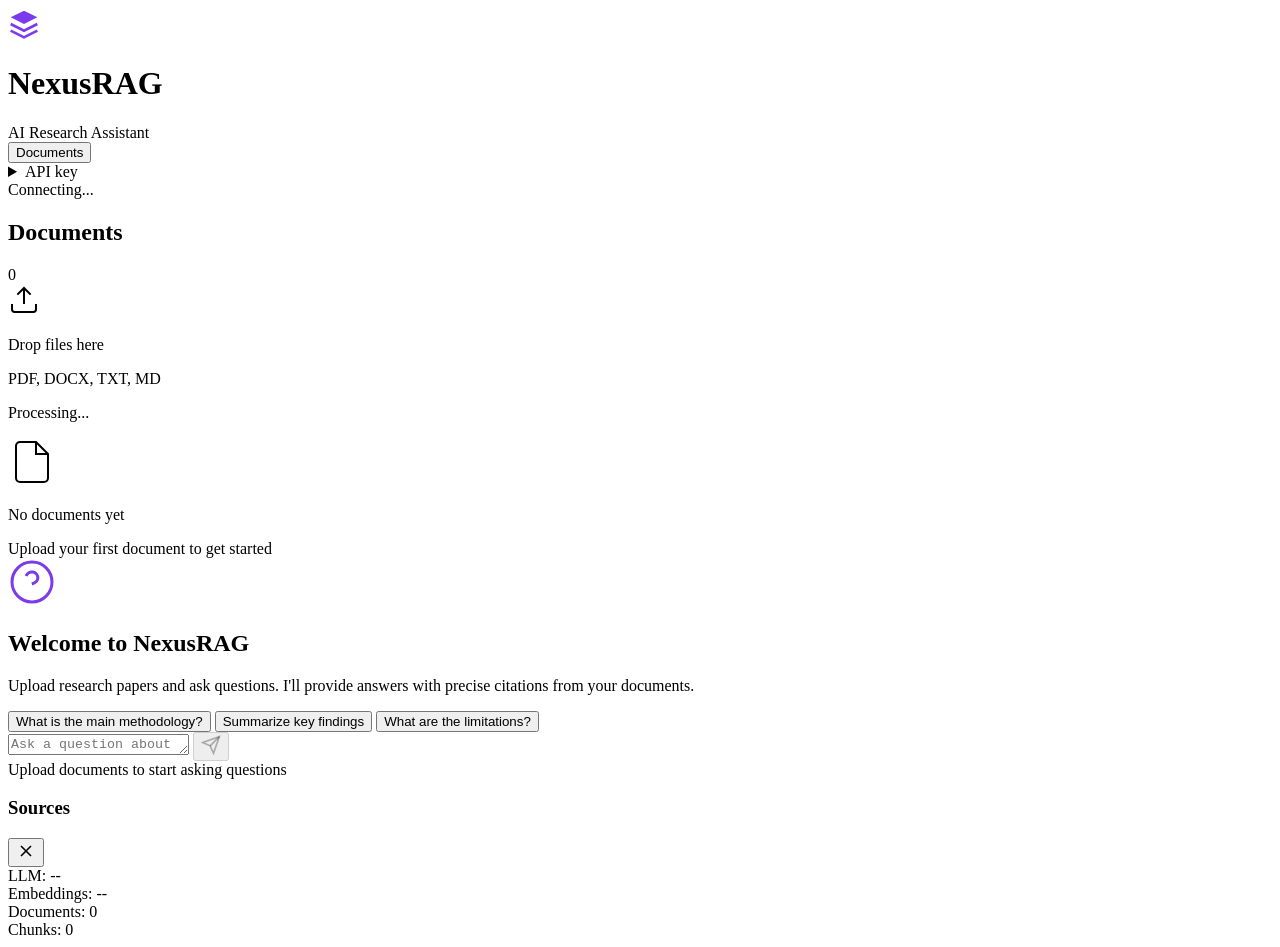
==== src/scinexusrag/web/index.html @ 4d661d9d "updated project" ====
<!DOCTYPE html>
<html lang="en">
<head>
    <meta charset="UTF-8">
    <meta name="viewport" content="width=device-width, initial-scale=1.0">
    <title>NexusRAG - AI Research Assistant</title>
    <link rel="preconnect" href="https://fonts.googleapis.com">
    <link rel="preconnect" href="https://fonts.gstatic.com" crossorigin>
    <link href="https://fonts.googleapis.com/css2?family=Inter:wght@400;500;600;700&display=swap" rel="stylesheet">
    <link rel="stylesheet" href="/css/style.css">
</head>
<body>
    <div class="app">
        
        <header class="header">
            <div class="header-left">
                <div class="logo">
                    <svg class="logo-icon" width="32" height="32" viewBox="0 0 24 24" fill="none" aria-hidden="true" focusable="false">
                        <path d="M12 2L2 7l10 5 10-5-10-5z" fill="#7C3AED"/>
                        <path d="M2 17l10 5 10-5M2 12l10 5 10-5" stroke="#7C3AED" stroke-width="2" fill="none"/>
                    </svg>
                    <div class="logo-text">
                        <h1>NexusRAG</h1>
                        <span class="tagline">AI Research Assistant</span>
                    </div>
                </div>
            </div>
            <div class="header-right">
                <button type="button" class="documents-toggle" id="documentsToggle"
                        aria-controls="sidebar" aria-expanded="false">Documents</button>
                <details class="api-key-settings" id="apiKeySettings">
                    <summary>API key</summary>
                    <form id="apiKeyForm">
                        <label for="apiKeyInput">API key (optional)</label>
                        <input type="password" id="apiKeyInput" autocomplete="off" spellcheck="false">
                        <small>Stored in this browser. Leave empty to clear it.</small>
                        <button type="submit">Save</button>
                    </form>
                </details>
                <div class="model-status" id="modelStatus">
                    <span class="status-dot"></span>
                    <span class="model-name">Connecting...</span>
                </div>
            </div>
        </header>

        
        <main class="main">
            
            <aside class="sidebar" id="sidebar">
                <div class="sidebar-header">
                    <h2>Documents</h2>
                    <span class="doc-count" id="docCount">0</span>
                </div>

                
                <div class="upload-zone" id="uploadZone" role="button" tabindex="0"
                     aria-label="Upload documents. Drop PDF, DOCX, TXT or MD files here, or activate to browse.">
                    <input type="file" id="fileInput" multiple accept=".pdf,.docx,.txt,.md"
                           aria-label="Choose documents to upload" hidden>
                    <div class="upload-content">
                        <svg class="upload-icon" width="32" height="32" viewBox="0 0 24 24" fill="none" stroke="currentColor" stroke-width="1.5" aria-hidden="true" focusable="false">
                            <path d="M21 15v4a2 2 0 01-2 2H5a2 2 0 01-2-2v-4"/>
                            <polyline points="17 8 12 3 7 8"/>
                            <line x1="12" y1="3" x2="12" y2="15"/>
                        </svg>
                        <p class="upload-text">Drop files here</p>
                        <p class="upload-hint">PDF, DOCX, TXT, MD</p>
                    </div>
                    <div class="upload-progress" id="uploadProgress">
                        <div class="progress-bar" role="progressbar" aria-label="Upload progress"
                             aria-valuemin="0" aria-valuemax="100">
                            <div class="progress-fill" id="progressFill"></div>
                        </div>
                        <p class="progress-text" id="progressText">Processing...</p>
                    </div>
                </div>

                
                <div class="document-list" id="documentList">
                    <div class="empty-docs" id="emptyDocs">
                        <svg width="48" height="48" viewBox="0 0 24 24" fill="none" stroke="currentColor" stroke-width="1" aria-hidden="true" focusable="false">
                            <path d="M14 2H6a2 2 0 00-2 2v16a2 2 0 002 2h12a2 2 0 002-2V8z"/>
                            <polyline points="14 2 14 8 20 8"/>
                        </svg>
                        <p>No documents yet</p>
                        <span>Upload your first document to get started</span>
                    </div>
                </div>
            </aside>

            
            <section class="chat-area">
                
                <div class="messages" id="messages" role="log" aria-live="polite" aria-atomic="false">
                    <div class="welcome" id="welcome">
                        <div class="welcome-icon">
                            <svg width="48" height="48" viewBox="0 0 24 24" fill="none" stroke="#7C3AED" stroke-width="1.5" aria-hidden="true" focusable="false">
                                <circle cx="12" cy="12" r="10"/>
                                <path d="M9.09 9a3 3 0 015.83 1c0 2-3 3-3 3"/>
                                <line x1="12" y1="17" x2="12.01" y2="17"/>
                            </svg>
                        </div>
                        <h2>Welcome to NexusRAG</h2>
                        <p>Upload research papers and ask questions. I'll provide answers with precise citations from your documents.</p>
                        <div class="welcome-suggestions">
                            <button class="suggestion" onclick="askSuggestion('What is the main methodology used?')">What is the main methodology?</button>
                            <button class="suggestion" onclick="askSuggestion('Summarize the key findings')">Summarize key findings</button>
                            <button class="suggestion" onclick="askSuggestion('What are the limitations?')">What are the limitations?</button>
                        </div>
                    </div>
                </div>

                
                <div class="input-area">
                    <div class="input-container">
                        <textarea
                            id="chatInput"
                            placeholder="Ask a question about your documents..."
                            aria-label="Ask a question about your documents"
                            rows="1"
                        ></textarea>
                        <button class="send-btn" id="sendBtn" aria-label="Send question" disabled>
                            <svg width="20" height="20" viewBox="0 0 24 24" fill="none" stroke="currentColor" stroke-width="2" aria-hidden="true" focusable="false">
                                <line x1="22" y1="2" x2="11" y2="13"/>
                                <polygon points="22 2 15 22 11 13 2 9 22 2"/>
                            </svg>
                        </button>
                    </div>
                    <div class="input-hint">
                        <span id="statusHint">Upload documents to start asking questions</span>
                    </div>
                </div>
            </section>

            
            <aside class="sources-panel" id="sourcesPanel">
                <div class="sources-header">
                    <h3>Sources</h3>
                    <button class="close-sources" id="closeSources" aria-label="Close sources panel">
                        <svg width="20" height="20" viewBox="0 0 24 24" fill="none" stroke="currentColor" stroke-width="2" aria-hidden="true" focusable="false">
                            <line x1="18" y1="6" x2="6" y2="18"/>
                            <line x1="6" y1="6" x2="18" y2="18"/>
                        </svg>
                    </button>
                </div>
                <div class="sources-list" id="sourcesList"></div>
            </aside>
        </main>

        
        <footer class="status-bar">
            <div class="status-item">
                <span class="status-label">LLM:</span>
                <span class="status-value" id="llmStatus">--</span>
            </div>
            <div class="status-item">
                <span class="status-label">Embeddings:</span>
                <span class="status-value" id="embeddingStatus">--</span>
            </div>
            <div class="status-item">
                <span class="status-label">Documents:</span>
                <span class="status-value" id="docStatus">0</span>
            </div>
            <div class="status-item">
                <span class="status-label">Chunks:</span>
                <span class="status-value" id="chunkStatus">0</span>
            </div>
        </footer>
    </div>

    
    <div class="toast-container" id="toastContainer" role="status" aria-live="polite" aria-atomic="true"></div>

    <script src="/js/app.js"></script>
</body>
</html>
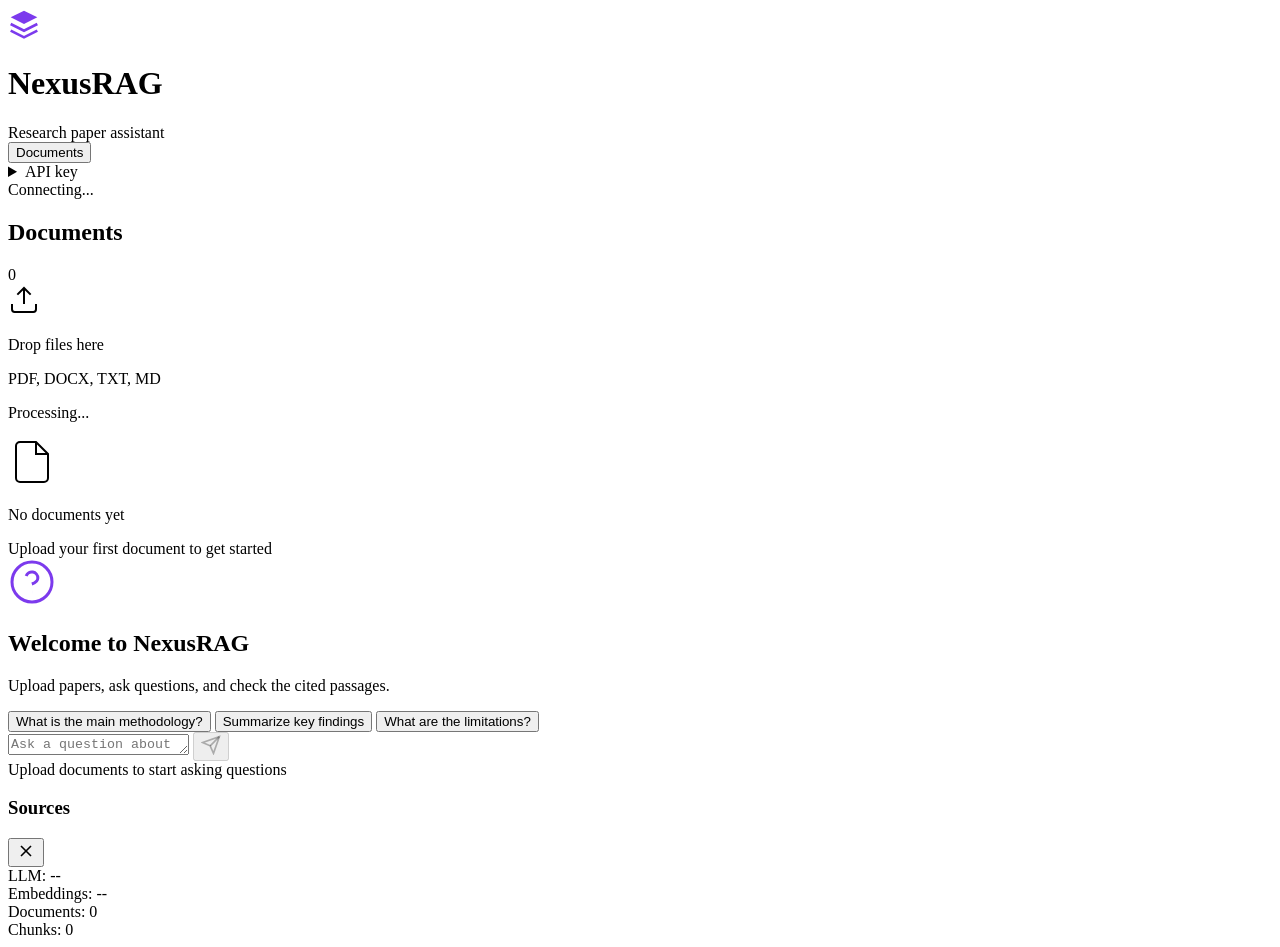
==== commit 79da5bfc: "updated frontend" ====
--- a/src/scinexusrag/web/index.html
+++ b/src/scinexusrag/web/index.html
@@ -3,7 +3,7 @@
 <head>
     <meta charset="UTF-8">
     <meta name="viewport" content="width=device-width, initial-scale=1.0">
-    <title>NexusRAG - AI Research Assistant</title>
+    <title>NexusRAG - Research paper assistant</title>
     <link rel="preconnect" href="https://fonts.googleapis.com">
     <link rel="preconnect" href="https://fonts.gstatic.com" crossorigin>
     <link href="https://fonts.googleapis.com/css2?family=Inter:wght@400;500;600;700&display=swap" rel="stylesheet">
@@ -21,7 +21,7 @@
                     </svg>
                     <div class="logo-text">
                         <h1>NexusRAG</h1>
-                        <span class="tagline">AI Research Assistant</span>
+                        <span class="tagline">Research paper assistant</span>
                     </div>
                 </div>
             </div>
@@ -102,7 +102,7 @@
                             </svg>
                         </div>
                         <h2>Welcome to NexusRAG</h2>
-                        <p>Upload research papers and ask questions. I'll provide answers with precise citations from your documents.</p>
+                        <p>Upload papers, ask questions, and check the cited passages.</p>
                         <div class="welcome-suggestions">
                             <button class="suggestion" onclick="askSuggestion('What is the main methodology used?')">What is the main methodology?</button>
                             <button class="suggestion" onclick="askSuggestion('Summarize the key findings')">Summarize key findings</button>
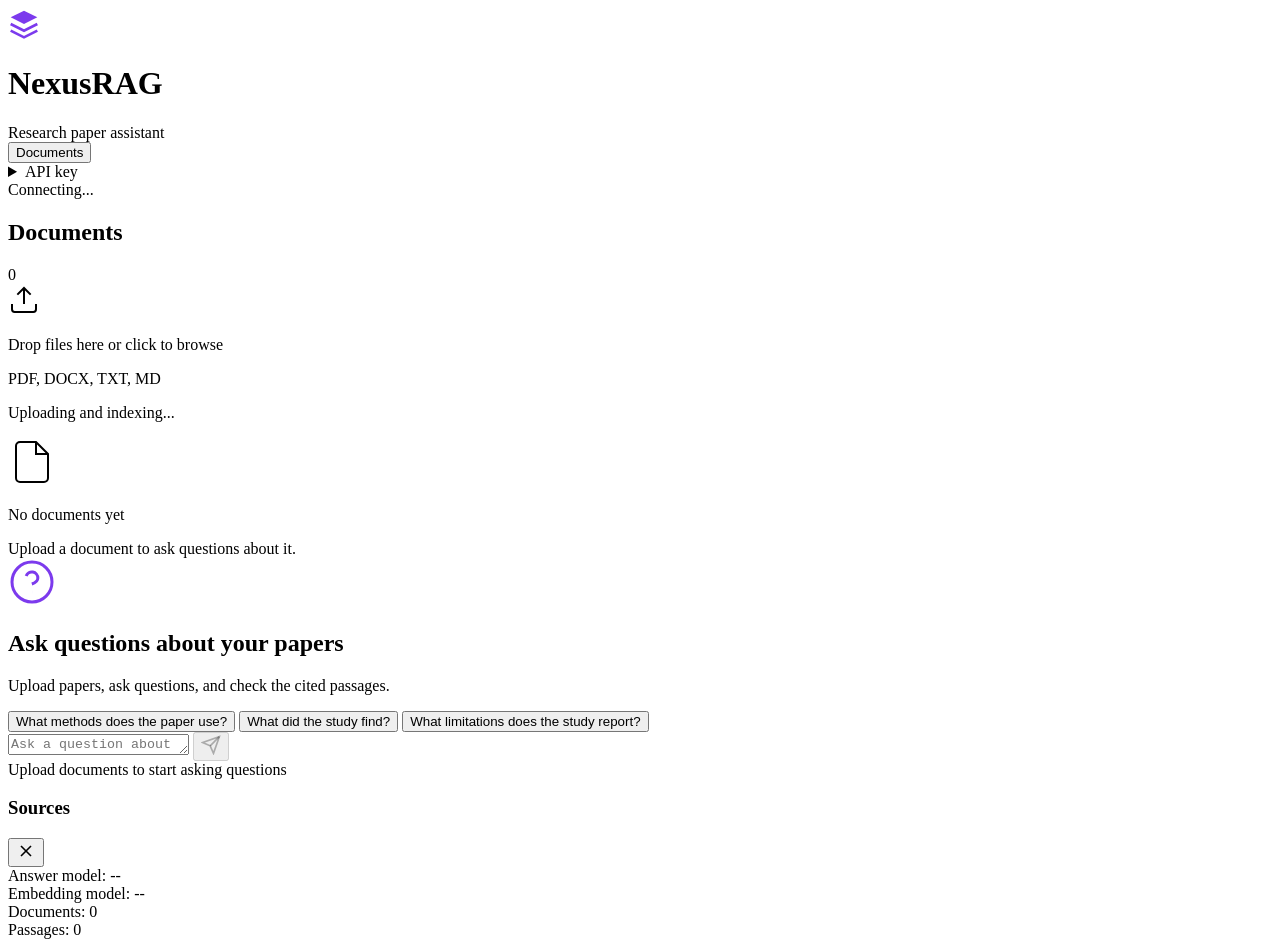
==== commit 9275f728: "updated code" ====
--- a/src/scinexusrag/web/index.html
+++ b/src/scinexusrag/web/index.html
@@ -11,7 +11,7 @@
 </head>
 <body>
     <div class="app">
-        
+
         <header class="header">
             <div class="header-left">
                 <div class="logo">
@@ -31,9 +31,9 @@
                 <details class="api-key-settings" id="apiKeySettings">
                     <summary>API key</summary>
                     <form id="apiKeyForm">
-                        <label for="apiKeyInput">API key (optional)</label>
+                        <label for="apiKeyInput">Server API key</label>
                         <input type="password" id="apiKeyInput" autocomplete="off" spellcheck="false">
-                        <small>Stored in this browser. Leave empty to clear it.</small>
+                        <small>Required if your server uses an API key. Saved in this browser. Leave empty to clear it.</small>
                         <button type="submit">Save</button>
                     </form>
                 </details>
@@ -44,16 +44,14 @@
             </div>
         </header>
 
-        
         <main class="main">
-            
+
             <aside class="sidebar" id="sidebar">
                 <div class="sidebar-header">
                     <h2>Documents</h2>
                     <span class="doc-count" id="docCount">0</span>
                 </div>
 
-                
                 <div class="upload-zone" id="uploadZone" role="button" tabindex="0"
                      aria-label="Upload documents. Drop PDF, DOCX, TXT or MD files here, or activate to browse.">
                     <input type="file" id="fileInput" multiple accept=".pdf,.docx,.txt,.md"
@@ -64,7 +62,7 @@
                             <polyline points="17 8 12 3 7 8"/>
                             <line x1="12" y1="3" x2="12" y2="15"/>
                         </svg>
-                        <p class="upload-text">Drop files here</p>
+                        <p class="upload-text">Drop files here or click to browse</p>
                         <p class="upload-hint">PDF, DOCX, TXT, MD</p>
                     </div>
                     <div class="upload-progress" id="uploadProgress">
@@ -72,11 +70,10 @@
                              aria-valuemin="0" aria-valuemax="100">
                             <div class="progress-fill" id="progressFill"></div>
                         </div>
-                        <p class="progress-text" id="progressText">Processing...</p>
+                        <p class="progress-text" id="progressText">Uploading and indexing...</p>
                     </div>
                 </div>
 
-                
                 <div class="document-list" id="documentList">
                     <div class="empty-docs" id="emptyDocs">
                         <svg width="48" height="48" viewBox="0 0 24 24" fill="none" stroke="currentColor" stroke-width="1" aria-hidden="true" focusable="false">
@@ -84,14 +81,13 @@
                             <polyline points="14 2 14 8 20 8"/>
                         </svg>
                         <p>No documents yet</p>
-                        <span>Upload your first document to get started</span>
+                        <span>Upload a document to ask questions about it.</span>
                     </div>
                 </div>
             </aside>
 
-            
             <section class="chat-area">
-                
+
                 <div class="messages" id="messages" role="log" aria-live="polite" aria-atomic="false">
                     <div class="welcome" id="welcome">
                         <div class="welcome-icon">
@@ -101,22 +97,21 @@
                                 <line x1="12" y1="17" x2="12.01" y2="17"/>
                             </svg>
                         </div>
-                        <h2>Welcome to NexusRAG</h2>
+                        <h2>Ask questions about your papers</h2>
                         <p>Upload papers, ask questions, and check the cited passages.</p>
                         <div class="welcome-suggestions">
-                            <button class="suggestion" onclick="askSuggestion('What is the main methodology used?')">What is the main methodology?</button>
-                            <button class="suggestion" onclick="askSuggestion('Summarize the key findings')">Summarize key findings</button>
-                            <button class="suggestion" onclick="askSuggestion('What are the limitations?')">What are the limitations?</button>
+                            <button class="suggestion" data-question="What methods does the paper use?">What methods does the paper use?</button>
+                            <button class="suggestion" data-question="What did the study find?">What did the study find?</button>
+                            <button class="suggestion" data-question="What limitations does the study report?">What limitations does the study report?</button>
                         </div>
                     </div>
                 </div>
 
-                
                 <div class="input-area">
                     <div class="input-container">
                         <textarea
                             id="chatInput"
-                            placeholder="Ask a question about your documents..."
+                            placeholder="Ask a question about your documents"
                             aria-label="Ask a question about your documents"
                             rows="1"
                         ></textarea>
@@ -133,7 +128,6 @@
                 </div>
             </section>
 
-            
             <aside class="sources-panel" id="sourcesPanel">
                 <div class="sources-header">
                     <h3>Sources</h3>
@@ -148,14 +142,13 @@
             </aside>
         </main>
 
-        
         <footer class="status-bar">
             <div class="status-item">
-                <span class="status-label">LLM:</span>
+                <span class="status-label">Answer model:</span>
                 <span class="status-value" id="llmStatus">--</span>
             </div>
             <div class="status-item">
-                <span class="status-label">Embeddings:</span>
+                <span class="status-label">Embedding model:</span>
                 <span class="status-value" id="embeddingStatus">--</span>
             </div>
             <div class="status-item">
@@ -163,13 +156,12 @@
                 <span class="status-value" id="docStatus">0</span>
             </div>
             <div class="status-item">
-                <span class="status-label">Chunks:</span>
+                <span class="status-label">Passages:</span>
                 <span class="status-value" id="chunkStatus">0</span>
             </div>
         </footer>
     </div>
 
-    
     <div class="toast-container" id="toastContainer" role="status" aria-live="polite" aria-atomic="true"></div>
 
     <script src="/js/app.js"></script>
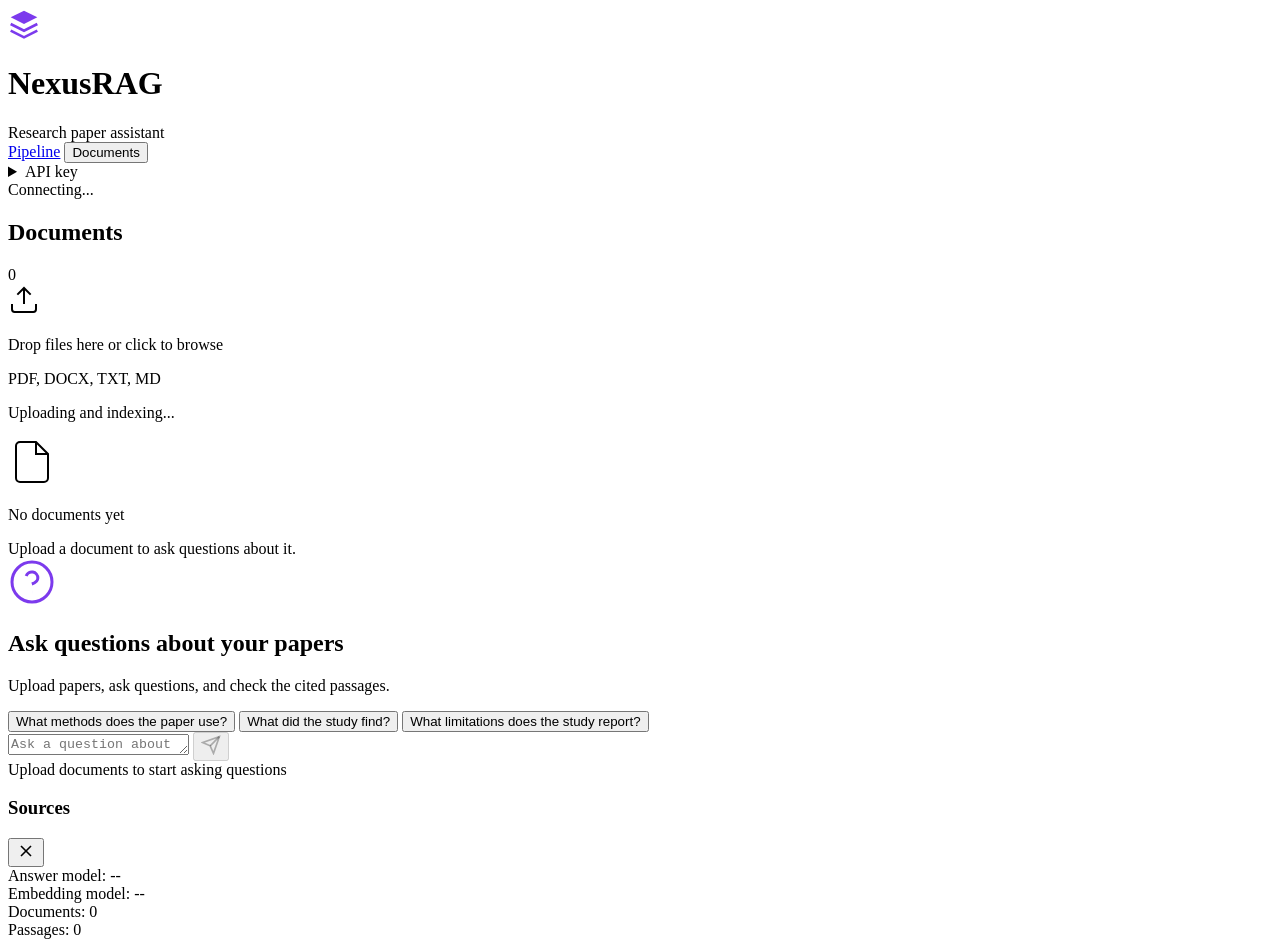
==== commit 60040d89: "updated pipeline" ====
--- a/src/scinexusrag/web/index.html
+++ b/src/scinexusrag/web/index.html
@@ -26,6 +26,7 @@
                 </div>
             </div>
             <div class="header-right">
+                <a class="pipeline-link" href="/pipeline">Pipeline</a>
                 <button type="button" class="documents-toggle" id="documentsToggle"
                         aria-controls="sidebar" aria-expanded="false">Documents</button>
                 <details class="api-key-settings" id="apiKeySettings">
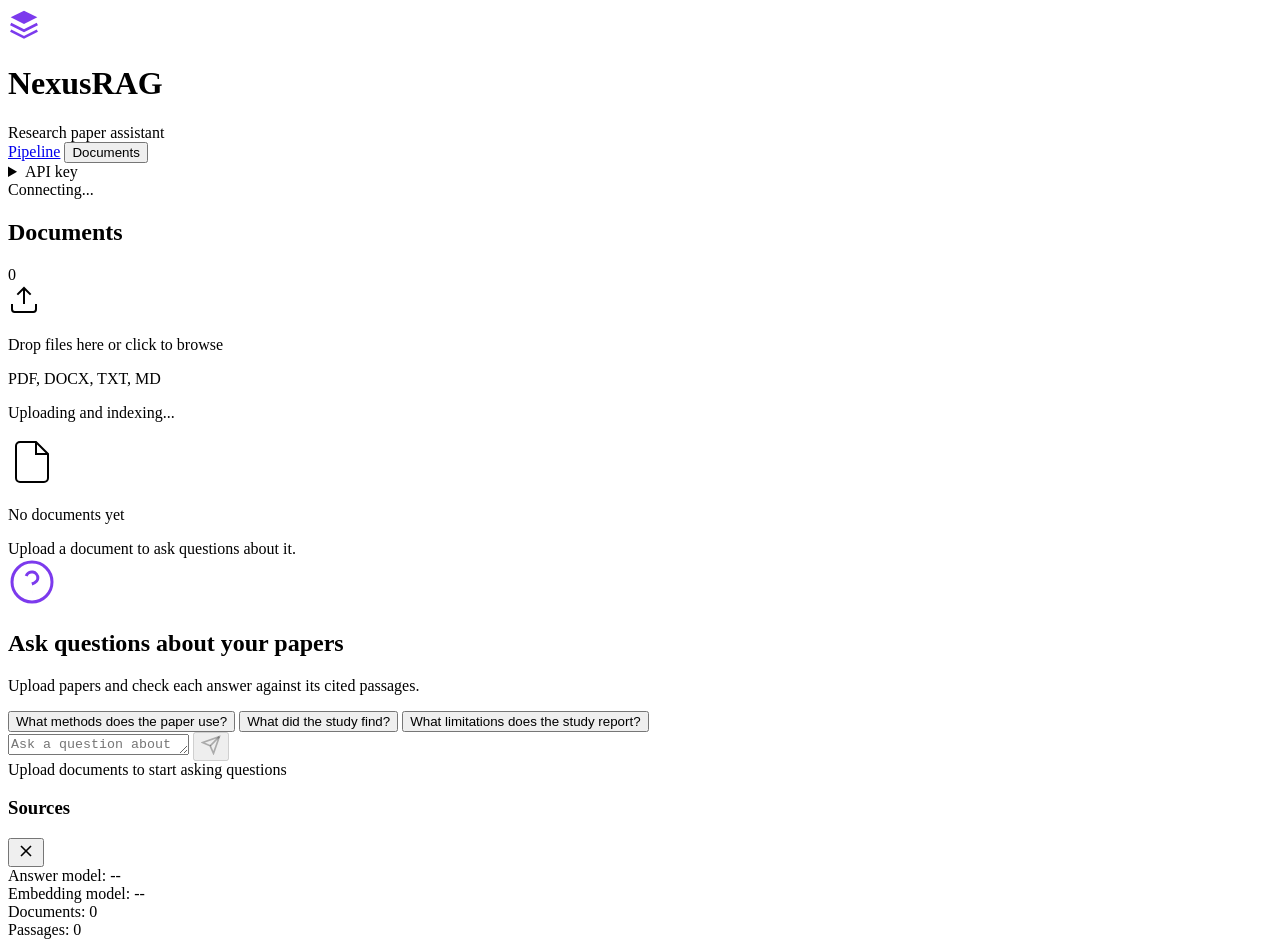
==== commit 30fcf7eb: "updated wording" ====
--- a/src/scinexusrag/web/index.html
+++ b/src/scinexusrag/web/index.html
@@ -99,7 +99,7 @@
                             </svg>
                         </div>
                         <h2>Ask questions about your papers</h2>
-                        <p>Upload papers, ask questions, and check the cited passages.</p>
+                        <p>Upload papers and check each answer against its cited passages.</p>
                         <div class="welcome-suggestions">
                             <button class="suggestion" data-question="What methods does the paper use?">What methods does the paper use?</button>
                             <button class="suggestion" data-question="What did the study find?">What did the study find?</button>
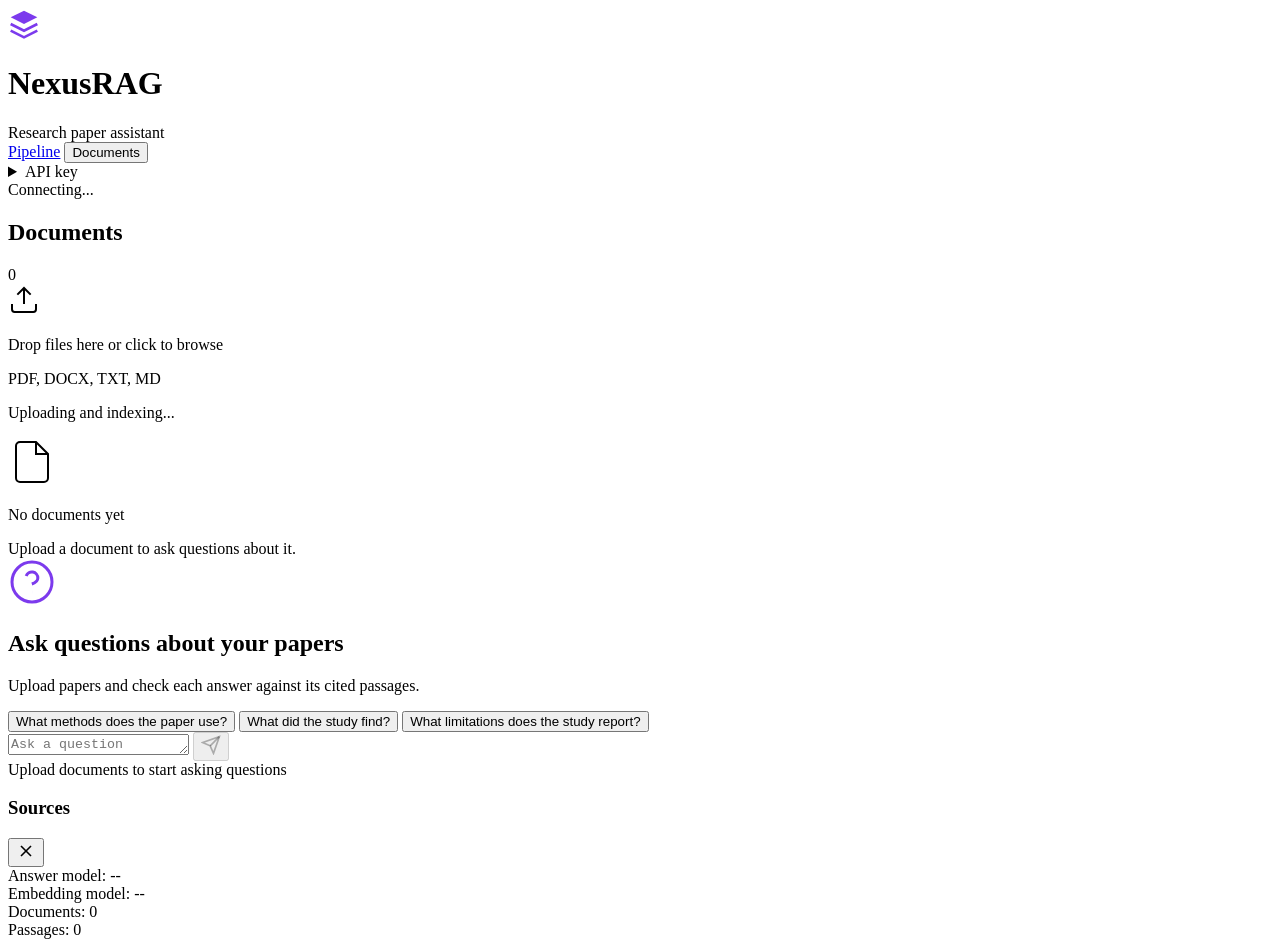
==== commit 2e7864f3: "updated history" ====
--- a/src/scinexusrag/web/index.html
+++ b/src/scinexusrag/web/index.html
@@ -34,11 +34,11 @@
                     <form id="apiKeyForm">
                         <label for="apiKeyInput">Server API key</label>
                         <input type="password" id="apiKeyInput" autocomplete="off" spellcheck="false">
-                        <small>Required if your server uses an API key. Saved in this browser. Leave empty to clear it.</small>
-                        <button type="submit">Save</button>
+                        <small>Required if your server uses an API key. Kept until this page reloads. Leave empty to clear it.</small>
+                        <button type="submit">Use key</button>
                     </form>
                 </details>
-                <div class="model-status" id="modelStatus">
+                <div class="model-status" id="modelStatus" role="status">
                     <span class="status-dot"></span>
                     <span class="model-name">Connecting...</span>
                 </div>
@@ -47,9 +47,9 @@
 
         <main class="main">
 
-            <aside class="sidebar" id="sidebar">
+            <aside class="sidebar" id="sidebar" aria-labelledby="documentsHeading">
                 <div class="sidebar-header">
-                    <h2>Documents</h2>
+                    <h2 id="documentsHeading">Documents</h2>
                     <span class="doc-count" id="docCount">0</span>
                 </div>
 
@@ -87,7 +87,7 @@
                 </div>
             </aside>
 
-            <section class="chat-area">
+            <section class="chat-area" aria-label="Conversation">
 
                 <div class="messages" id="messages" role="log" aria-live="polite" aria-atomic="false">
                     <div class="welcome" id="welcome">
@@ -101,9 +101,9 @@
                         <h2>Ask questions about your papers</h2>
                         <p>Upload papers and check each answer against its cited passages.</p>
                         <div class="welcome-suggestions">
-                            <button class="suggestion" data-question="What methods does the paper use?">What methods does the paper use?</button>
-                            <button class="suggestion" data-question="What did the study find?">What did the study find?</button>
-                            <button class="suggestion" data-question="What limitations does the study report?">What limitations does the study report?</button>
+                            <button class="suggestion">What methods does the paper use?</button>
+                            <button class="suggestion">What did the study find?</button>
+                            <button class="suggestion">What limitations does the study report?</button>
                         </div>
                     </div>
                 </div>
@@ -112,8 +112,9 @@
                     <div class="input-container">
                         <textarea
                             id="chatInput"
-                            placeholder="Ask a question about your documents"
+                            placeholder="Ask a question"
                             aria-label="Ask a question about your documents"
+                            aria-describedby="statusHint"
                             rows="1"
                         ></textarea>
                         <button class="send-btn" id="sendBtn" aria-label="Send question" disabled>
@@ -129,9 +130,9 @@
                 </div>
             </section>
 
-            <aside class="sources-panel" id="sourcesPanel">
+            <aside class="sources-panel" id="sourcesPanel" aria-labelledby="sourcesHeading">
                 <div class="sources-header">
-                    <h3>Sources</h3>
+                    <h3 id="sourcesHeading">Sources</h3>
                     <button class="close-sources" id="closeSources" aria-label="Close sources panel">
                         <svg width="20" height="20" viewBox="0 0 24 24" fill="none" stroke="currentColor" stroke-width="2" aria-hidden="true" focusable="false">
                             <line x1="18" y1="6" x2="6" y2="18"/>
